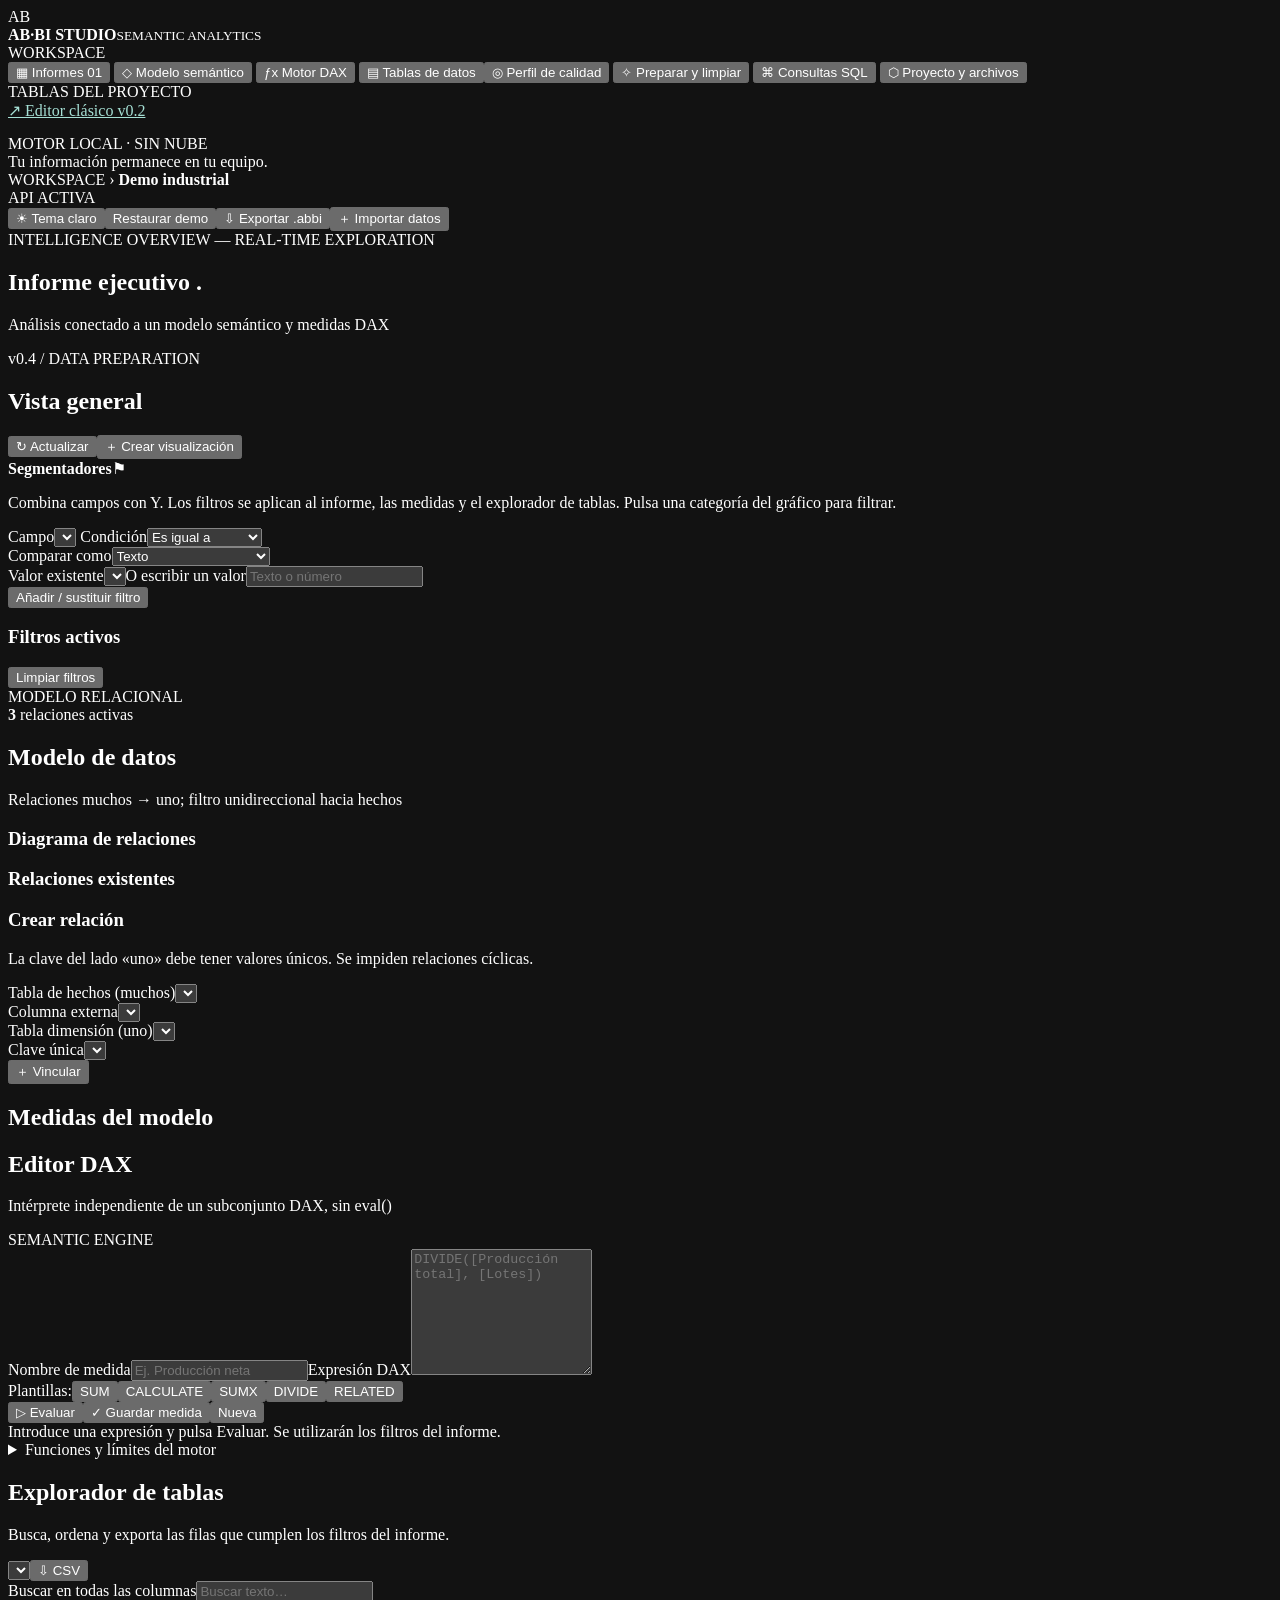
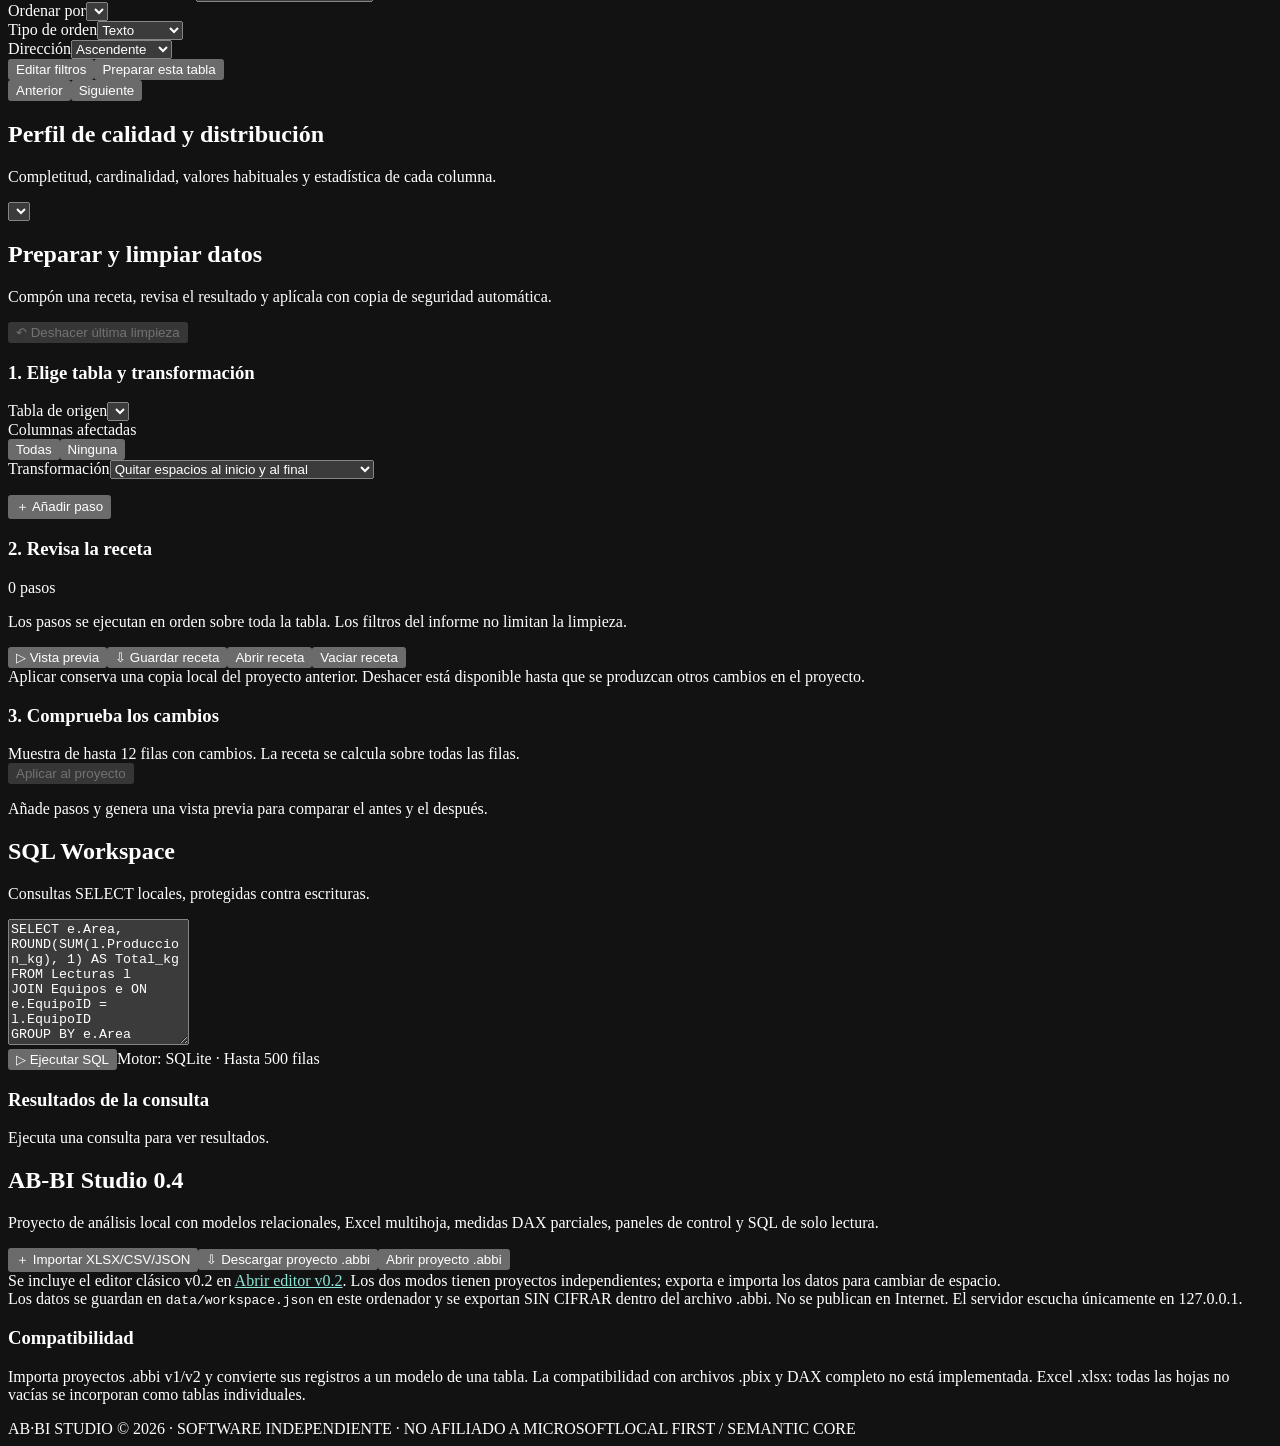
==== frontend/index.html @ 44a597f2 "Publicar AB-BI Studio v0.4 con limpieza, filtros, capturas y documentación Conserva el modelo semánt" ====
<!DOCTYPE html><html lang="es"><head><meta charset="utf-8"><meta name="viewport" content="width=device-width, initial-scale=1"><meta name="color-scheme" content="dark"><title>AB·BI Studio — Intelligence Workspace</title><link rel="stylesheet" href="/static/style.css"><script src="/static/app.js" defer></script><script src="/static/studio.js" defer></script></head>
<body>
<div class="shell">
<aside class="rail">
  <div class="brand"><div class="brand-mark">A<span>B</span></div><div><b>AB·BI <span>STUDIO</span></b><small>SEMANTIC ANALYTICS</small></div></div>
  <div class="space-label">WORKSPACE</div>
  <nav id="nav" class="menu" aria-label="Secciones">
    <button class="navitem active" data-view="dashboard"><span class="glyph">▦</span> Informes <span class="navhint">01</span></button>
    <button class="navitem" data-view="model"><span class="glyph">◇</span> Modelo semántico</button>
    <button class="navitem" data-view="measures"><span class="glyph">ƒx</span> Motor DAX</button>
    <button class="navitem" data-view="data"><span class="glyph">▤</span> Tablas de datos</button><button class="navitem" data-view="profile"><span class="glyph">◎</span> Perfil de calidad</button>
    <button class="navitem" data-view="clean"><span class="glyph">✧</span> Preparar y limpiar</button>
    <button class="navitem" data-view="sql"><span class="glyph">⌘</span> Consultas SQL</button>
    <button class="navitem" data-view="project"><span class="glyph">⬡</span> Proyecto y archivos</button>
  </nav>
  <div class="space-label space-2">TABLAS DEL PROYECTO</div><div class="tree" id="tableTree"></div>
  <div class="sidebar-bottom"><a href="/classic" target="_blank" rel="noopener" style="display:block;margin-bottom:15px;color:#a6e0d5">↗ Editor clásico v0.2</a><span class="live-dot"></span> MOTOR LOCAL · SIN NUBE<br><span class="micro">Tu información permanece en tu equipo.</span></div>
</aside>
<div class="main">
  <header class="topbar"><div class="crumb"><span>WORKSPACE</span> <span class="chevron">›</span> <strong id="crumbName">Demo industrial</strong></div><div class="top-actions"><div class="chip"><span class="live-dot"></span> API ACTIVA</div><button class="btn outline" id="themeToggle" aria-label="Cambiar a tema claro">☀ Tema claro</button><button class="btn subtle" id="resetDemo">Restaurar demo</button><button class="btn" id="saveExport">⇩ Exportar .abbi</button><button class="btn primary" id="uploadBtn">＋ Importar datos</button><input hidden type="file" id="uploadInput" accept=".xlsx,.csv,.tsv,.json" multiple></div></header>
  <main class="content">
    <section class="page-head"><div><div class="eyebrow" id="eyebrow">INTELLIGENCE OVERVIEW <span>—</span> REAL-TIME EXPLORATION</div><h1 id="pageTitle">Informe ejecutivo <span class="head-accent">.</span></h1><p class="subtitle" id="pageDesc">Análisis conectado a un modelo semántico y medidas DAX</p></div><div class="head-actions"><span class="version">v0.4 / DATA PREPARATION</span></div></section>
    <div id="toast" class="toast" role="status" aria-live="polite"></div>
    <section class="view" id="view-dashboard">
      <div class="section-header"><div><h2>Vista general</h2><span id="reportMeta" class="muted small"></span></div><div class="right-inline"><button class="btn outline" id="refreshReport">↻ Actualizar</button><button class="btn primary" id="newVisual">＋ Crear visualización</button></div></div>
      <div class="work-grid"><div class="work-main">
        <div class="kpi-row" id="kpiRow"></div><div class="viz-grid" id="visualGrid"></div>
      </div><aside class="filter-panel"><div class="filter-head"><b>Segmentadores</b><span class="mini-icon">⚑</span></div><p>Combina campos con Y. Los filtros se aplican al informe, las medidas y el explorador de tablas. Pulsa una categoría del gráfico para filtrar.</p><div class="inputstack filter-builder">
<label for="filterDimension">Campo</label><select id="filterDimension"></select>
<label for="filterOp">Condición</label><select id="filterOp">
<option value="eq">Es igual a</option><option value="ne">Es distinto de</option><option value="in">Es uno de…</option><option value="not_in">No es uno de…</option>
<option value="contains">Contiene texto</option><option value="not_contains">No contiene</option><option value="starts_with">Empieza por</option><option value="ends_with">Termina en</option>
<option value="between">Está entre</option><option value="gte">Mayor o igual</option><option value="lte">Menor o igual</option><option value="gt">Mayor que</option><option value="lt">Menor que</option>
<option value="is_blank">Está vacío</option><option value="not_blank">No está vacío</option></select>
<div id="filterTypeWrap"><label for="filterType">Comparar como</label><select id="filterType"><option value="text">Texto</option><option value="number">Número</option><option value="date">Fecha (AAAA-MM-DD)</option><option value="boolean">Sí / No</option></select></div>
<div id="filterSingleWrap"><label for="filterValue">Valor existente</label><select id="filterValue"></select><label for="filterCustom">O escribir un valor</label><input id="filterCustom" placeholder="Texto o número" autocomplete="off"></div>
<div id="filterMultiWrap" hidden><label for="filterSearch">Buscar valores</label><input id="filterSearch" placeholder="Buscar en toda la columna"><div id="filterChoices" class="check-list"></div><div id="filterSelected" class="muted small"></div><button class="btn subtle" id="filterDeselect">Quitar selección</button><div id="filterHint" class="muted small"></div></div>
<div id="filterRangeWrap" hidden><label for="filterFrom">Desde</label><input id="filterFrom" placeholder="Mínimo"><label for="filterTo">Hasta</label><input id="filterTo" placeholder="Máximo"></div>
<button class="btn primary block" id="applyFilter">Añadir / sustituir filtro</button></div><div class="filter-sep"></div><h3>Filtros activos</h3><div id="activeFilters" class="active-filters"></div><button class="btn outline block" id="clearFilters">Limpiar filtros</button><div class="side-insight"><span>MODELO RELACIONAL</span><div><strong id="relationCount">3</strong> relaciones activas</div></div></aside></div>
    </section>
    <section class="view hidden" id="view-model"><div class="section-header"><div><h2>Modelo de datos</h2><span class="muted small">Relaciones muchos → uno; filtro unidireccional hacia hechos</span></div></div><div class="panel"><h3>Diagrama de relaciones</h3><div class="schema-grid" id="schemaGrid"></div></div><div class="panel"><div class="section-header"><div><h3>Relaciones existentes</h3></div></div><div id="relationsList"></div></div><div class="panel"><h3>Crear relación</h3><p class="muted small">La clave del lado «uno» debe tener valores únicos. Se impiden relaciones cíclicas.</p><form id="relationForm" class="form-grid"><div><label>Tabla de hechos (muchos)</label><select id="relFromTable"></select></div><div><label>Columna externa</label><select id="relFromCol"></select></div><div><label>Tabla dimensión (uno)</label><select id="relToTable"></select></div><div><label>Clave única</label><select id="relToCol"></select></div><button type="submit" class="btn primary">＋ Vincular</button></form></div></section>
    <section class="view hidden" id="view-measures"><div class="dax-layout"><div class="panel"><div class="section-header"><h2>Medidas del modelo</h2><span id="measureCount" class="tag"></span></div><div id="measuresList" class="measure-list"></div></div><div class="panel editor-panel"><div class="section-header"><div><h2>Editor DAX</h2><p class="muted small">Intérprete independiente de un subconjunto DAX, sin eval()</p></div><span class="tag accent">SEMANTIC ENGINE</span></div><label for="measureName">Nombre de medida</label><input id="measureName" placeholder="Ej. Producción neta" maxlength="80"><label for="daxSource">Expresión DAX</label><textarea id="daxSource" class="code-editor" spellcheck="false" rows="8" placeholder="DIVIDE([Producción total], [Lotes])"></textarea><div class="quick-templates"><span>Plantillas:</span><button data-template="SUM">SUM</button><button data-template="CALCULATE">CALCULATE</button><button data-template="SUMX">SUMX</button><button data-template="DIVIDE">DIVIDE</button><button data-template="RELATED">RELATED</button></div><div class="actionbar"><button class="btn outline" id="evaluateDax">▷ Evaluar</button><button class="btn primary" id="saveMeasure">✓ Guardar medida</button><button class="btn subtle" id="newMeasure">Nueva</button></div><div class="dax-result" id="daxResult"><span>Introduce una expresión y pulsa Evaluar. Se utilizarán los filtros del informe.</span></div><details class="reference"><summary>Funciones y límites del motor</summary><p>Admite SUM, AVERAGE, MIN, MAX, COUNT, COUNTROWS, DISTINCTCOUNT, SUMX, RELATED, DIVIDE, CALCULATE, REMOVEFILTERS/ALL (como modificadores), SELECTEDVALUE, HASONEVALUE, IF, COALESCE, ROUND, ABS, AND, OR y NOT. No implementa DAX completo, Power Query M, USERELATIONSHIP ni inteligencia temporal.</p></details></div></div></section>
    <section class="view hidden" id="view-data"><div class="section-header"><div><h2>Explorador de tablas</h2><p class="muted small">Busca, ordena y exporta las filas que cumplen los filtros del informe.</p></div><div class="right-inline"><select id="dataTableSelect"></select><button class="btn outline" id="exportTableCsv">⇩ CSV</button></div></div><div class="panel"><div class="data-tools"><div><label for="dataSearch">Buscar en todas las columnas</label><input id="dataSearch" type="search" placeholder="Buscar texto…"></div><div><label for="dataSort">Ordenar por</label><select id="dataSort"></select></div><div><label for="dataSortType">Tipo de orden</label><select id="dataSortType"><option value="text">Texto</option><option value="number">Número</option><option value="date">Fecha ISO</option></select></div><div><label for="dataSortDirection">Dirección</label><select id="dataSortDirection"><option value="asc">Ascendente</option><option value="desc">Descendente</option></select></div></div><div class="actionbar data-context"><span id="dataFilterInfo" class="small muted"></span><button class="btn outline" id="editDataFilters">Editar filtros</button><button class="btn outline" id="goClean">Preparar esta tabla</button></div><div id="dataInfo" class="small muted" role="status"></div><div class="table-scroll"><table><thead id="dataHead"></thead><tbody id="dataBody"></tbody></table></div><div class="pagination"><button class="btn outline" id="prevRows">Anterior</button><span id="dataPage"></span><button class="btn outline" id="nextRows">Siguiente</button></div></div></section>
    <section class="view hidden" id="view-profile"><div class="section-header"><div><h2>Perfil de calidad y distribución</h2><p class="muted small">Completitud, cardinalidad, valores habituales y estadística de cada columna.</p></div><div><select id="profileTableSelect"></select></div></div><div id="qualitySummary" class="quality-summary"></div><div id="profileCards" class="schema-grid"></div></section>

<section class="view hidden" id="view-clean">
<div class="section-header"><div><h2>Preparar y limpiar datos</h2><p class="muted small">Compón una receta, revisa el resultado y aplícala con copia de seguridad automática.</p></div><button class="btn outline" id="undoClean" disabled>↶ Deshacer última limpieza</button></div>
<div class="clean-layout"><div class="panel clean-editor"><h3>1. Elige tabla y transformación</h3>
<label for="cleanTable">Tabla de origen</label><select id="cleanTable"></select>
<div class="section-header columns-heading"><label>Columnas afectadas</label><div><button class="btn subtle" id="cleanAll">Todas</button><button class="btn subtle" id="cleanNone">Ninguna</button></div></div><div id="cleanColumns" class="check-list columns-list"></div>
<label for="cleanOperation">Transformación</label><select id="cleanOperation">
<option value="trim">Quitar espacios al inicio y al final</option><option value="collapse_spaces">Unificar espacios y saltos de línea</option><option value="upper">Convertir a MAYÚSCULAS</option><option value="lower">Convertir a minúsculas</option><option value="strip_accents">Quitar tildes y diacríticos</option>
<option value="null_markers">Reconocer marcadores de vacío</option><option value="replace">Buscar y sustituir texto literal</option><option value="fill_null">Rellenar valores vacíos</option>
<option value="to_number">Convertir a número</option><option value="to_date">Convertir a fecha ISO</option><option value="to_boolean">Convertir a sí / no</option><option value="to_text">Convertir a texto</option>
<option value="deduplicate">Quitar filas duplicadas</option><option value="drop_empty">Quitar filas con todas las elegidas vacías</option><option value="drop_missing">Quitar filas con alguna elegida vacía</option><option value="keep_rows">Conservar filas por condición</option></select>
<p id="cleanHelp" class="muted small"></p>
<div id="cleanValueWrap" hidden><label id="cleanValueLabel" for="cleanValue">Valor</label><input id="cleanValue"></div>
<div id="cleanReplacementWrap" hidden><label for="cleanReplacement">Sustituir por</label><input id="cleanReplacement"></div>
<div id="cleanLocaleWrap" hidden><label for="cleanLocale">Formato del origen</label><select id="cleanLocale"><option value="es">Coma decimal: 1.234,56</option><option value="en">Punto decimal: 1,234.56</option></select></div>
<div id="cleanDateWrap" hidden><label for="cleanDateFormat">Formato del origen</label><select id="cleanDateFormat"><option value="%d/%m/%Y">Día / mes / año</option><option value="%m/%d/%Y">Mes / día / año</option><option value="%Y-%m-%d">Año-mes-día (ISO)</option></select></div>
<div id="cleanErrorWrap" hidden><label for="cleanOnError">Si un valor no se puede convertir</label><select id="cleanOnError"><option value="keep">Conservarlo y avisar</option><option value="null">Convertirlo en vacío y avisar</option><option value="abort">Detener toda la receta</option></select></div>
<div id="cleanRuleWrap" hidden><label for="cleanRuleOp">Condición</label><select id="cleanRuleOp"><option value="eq">Es igual a</option><option value="ne">Es distinto de</option><option value="contains">Contiene</option><option value="not_contains">No contiene</option><option value="between">Está entre</option><option value="gte">Mayor o igual</option><option value="lte">Menor o igual</option><option value="is_blank">Está vacío</option><option value="not_blank">No está vacío</option></select><label for="cleanRuleType">Comparar como</label><select id="cleanRuleType"><option value="text">Texto</option><option value="number">Número</option><option value="date">Fecha ISO</option></select><label for="cleanRuleValue">Valor / inicio</label><input id="cleanRuleValue"><label for="cleanRuleValue2">Final (solo intervalo)</label><input id="cleanRuleValue2"></div>
<button class="btn primary block" id="addCleanStep">＋ Añadir paso</button>
</div><div class="panel clean-recipe"><div class="section-header"><h3>2. Revisa la receta</h3><span id="cleanStepCount" class="tag">0 pasos</span></div><p class="muted small">Los pasos se ejecutan en orden sobre toda la tabla. Los filtros del informe no limitan la limpieza.</p><ol id="cleanSteps" class="recipe-list"></ol><div class="actionbar"><button class="btn primary" id="previewClean">▷ Vista previa</button><button class="btn outline" id="exportRecipe">⇩ Guardar receta</button><button class="btn outline" id="importRecipe">Abrir receta</button><input type="file" id="recipeFile" accept=".json" hidden><button class="btn subtle" id="clearRecipe">Vaciar receta</button></div><div class="notice">Aplicar conserva una copia local del proyecto anterior. Deshacer está disponible hasta que se produzcan otros cambios en el proyecto.</div><div id="cleanHistory" class="clean-history"></div></div></div>
<div class="panel" id="cleanPreviewPanel"><div class="section-header"><div><h3>3. Comprueba los cambios</h3><span class="muted small">Muestra de hasta 12 filas con cambios. La receta se calcula sobre todas las filas.</span></div><button class="btn primary" id="applyClean" disabled>Aplicar al proyecto</button></div><div id="cleanPreview" aria-live="polite"><p class="muted">Añade pasos y genera una vista previa para comparar el antes y el después.</p></div></div>
</section>
    <section class="view hidden" id="view-sql"><div class="sql-layout"><div class="panel"><h2>SQL Workspace</h2><p class="muted small">Consultas SELECT locales, protegidas contra escrituras.</p><textarea id="sqlSource" class="code-editor" spellcheck="false" rows="8">SELECT e.Area, ROUND(SUM(l.Produccion_kg), 1) AS Total_kg
FROM Lecturas l
JOIN Equipos e ON e.EquipoID = l.EquipoID
GROUP BY e.Area
ORDER BY Total_kg DESC;</textarea><div class="actionbar"><button class="btn primary" id="executeSql">▷ Ejecutar SQL</button><span class="muted small">Motor: SQLite · Hasta 500 filas</span></div><div id="sqlError"></div></div><div class="panel"><h3>Resultados de la consulta</h3><div id="sqlResults" class="table-scroll"><p class="muted">Ejecuta una consulta para ver resultados.</p></div></div></div></section>
    <section class="view hidden" id="view-project"><div class="panel"><h2>AB-BI Studio 0.4</h2><p class="muted">Proyecto de análisis local con modelos relacionales, Excel multihoja, medidas DAX parciales, paneles de control y SQL de solo lectura.</p><div class="project-stats" id="projectStats"></div><div class="actionbar"><button class="btn primary" id="projectUpload">＋ Importar XLSX/CSV/JSON</button><button class="btn" id="projectExport">⇩ Descargar proyecto .abbi</button><button class="btn outline" id="projectImportBtn">Abrir proyecto .abbi</button><input hidden type="file" id="projectFile" accept=".abbi,.json"></div><div class="notice">Se incluye el editor clásico v0.2 en <a href="/classic" target="_blank" rel="noopener" style="color:#8fe5d6">Abrir editor v0.2</a>. Los dos modos tienen proyectos independientes; exporta e importa los datos para cambiar de espacio.</div><div class="notice">Los datos se guardan en <code>data/workspace.json</code> en este ordenador y se exportan SIN CIFRAR dentro del archivo .abbi. No se publican en Internet. El servidor escucha únicamente en 127.0.0.1.</div></div><div class="panel"><h3>Compatibilidad</h3><p class="muted small">Importa proyectos .abbi v1/v2 y convierte sus registros a un modelo de una tabla. La compatibilidad con archivos .pbix y DAX completo no está implementada. Excel .xlsx: todas las hojas no vacías se incorporan como tablas individuales.</p></div></section>
  </main>
  <footer>AB·BI STUDIO <span>© 2026 · SOFTWARE INDEPENDIENTE · NO AFILIADO A MICROSOFT</span><span>LOCAL FIRST / SEMANTIC CORE</span></footer>
</div></div>
<dialog id="visualDialog"><form method="dialog" id="visualForm" class="dialog-inner"><div class="section-header"><h2 id="visualHeading">Nueva visualización</h2><button type="button" class="xbtn" id="closeDialog">✕</button></div><input type="hidden" id="visualId"><label>Título</label><input id="visualTitle" required maxlength="95" placeholder="Ej. Producción por equipo"><div class="dialog-grid"><div><label>Tipo</label><select id="visualType"><option value="bar">Barras verticales</option><option value="hbar">Barras horizontales</option><option value="line">Líneas</option><option value="area">Área</option><option value="donut">Donut</option><option value="table">Tabla</option><option value="kpi">Tarjeta KPI</option></select></div><div><label>Medida DAX</label><select id="visualMeasure"></select></div><div><label>Dimensión</label><select id="visualDim"></select></div><div><label>Orden</label><select id="visualSort"><option value="desc">Valor descendente</option><option value="asc">Valor ascendente</option><option value="label">Nombre</option></select></div><div><label>Máx. categorías</label><input type="number" id="visualLimit" min="2" max="40" value="12"></div></div><div class="actionbar"><button class="btn subtle" value="cancel">Cancelar</button><button class="btn primary" value="save" id="submitVisual">Guardar visualización</button></div></form></dialog>
</body></html>
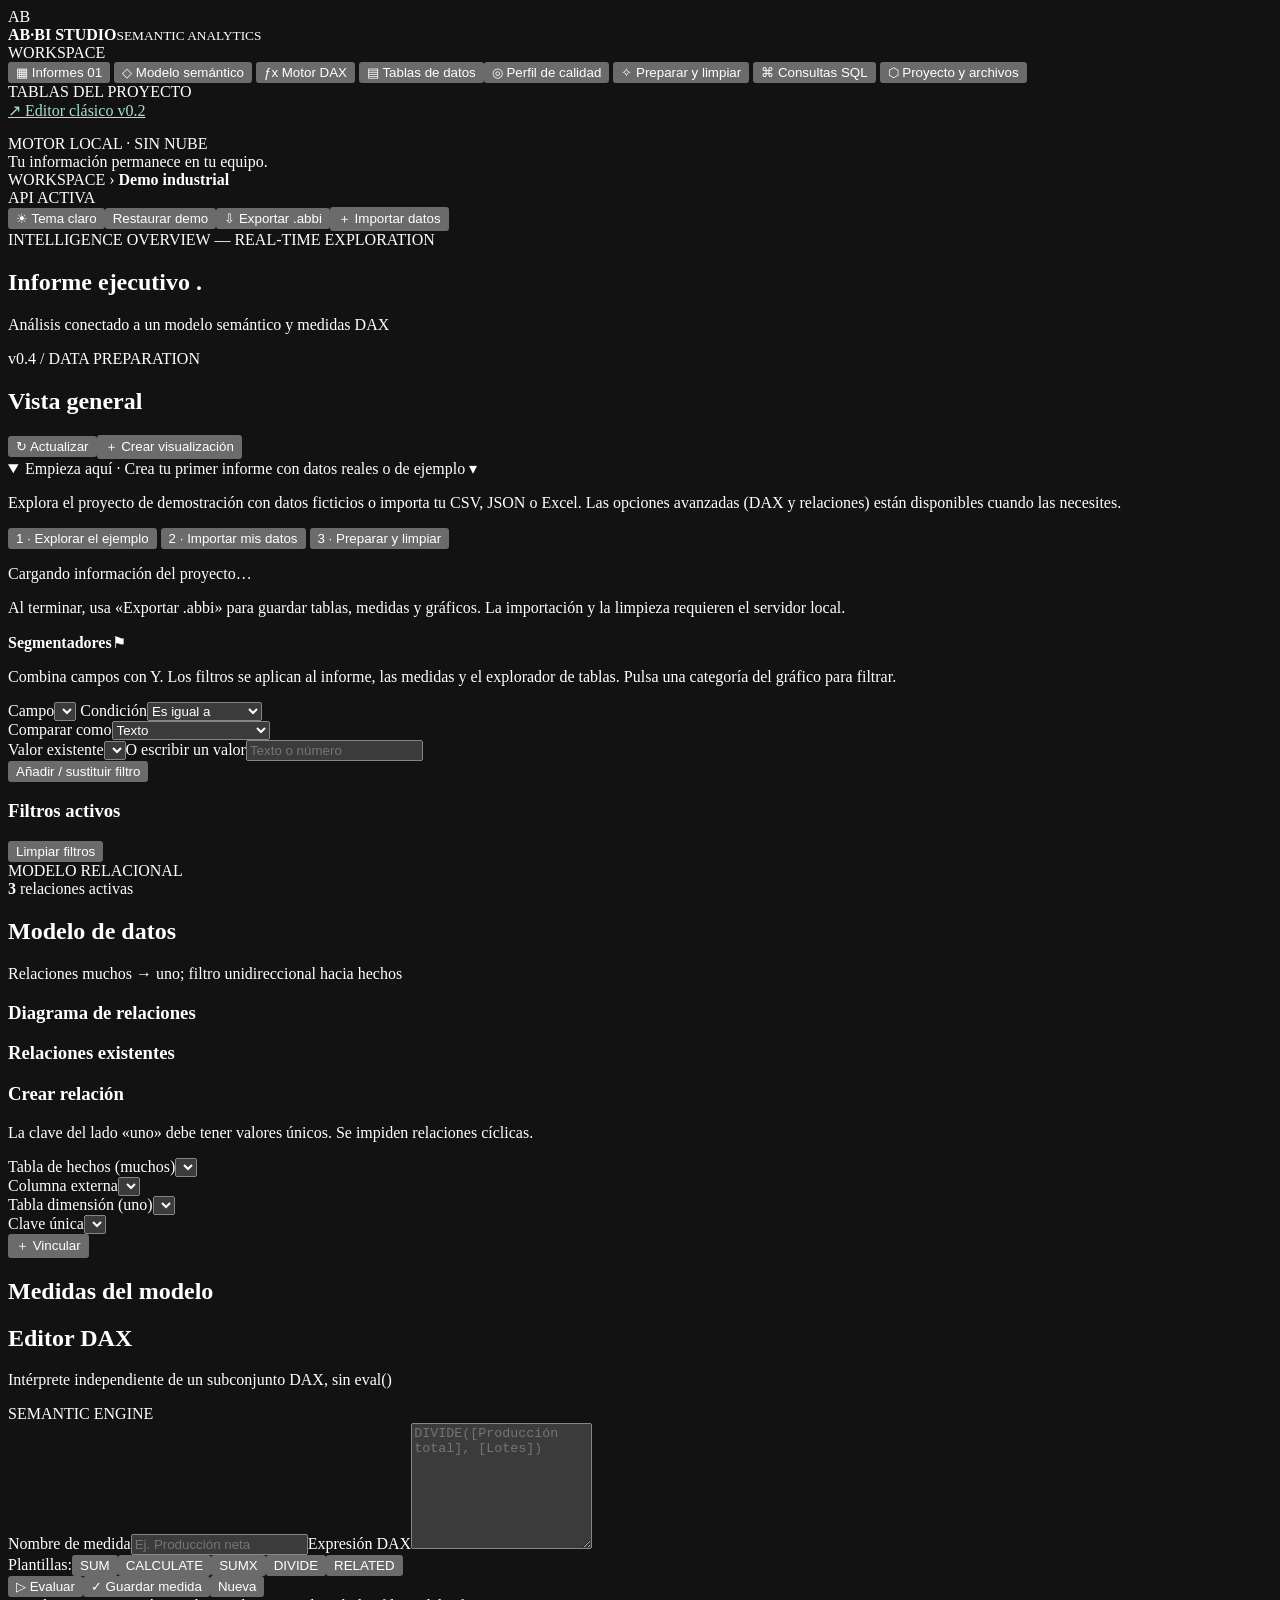
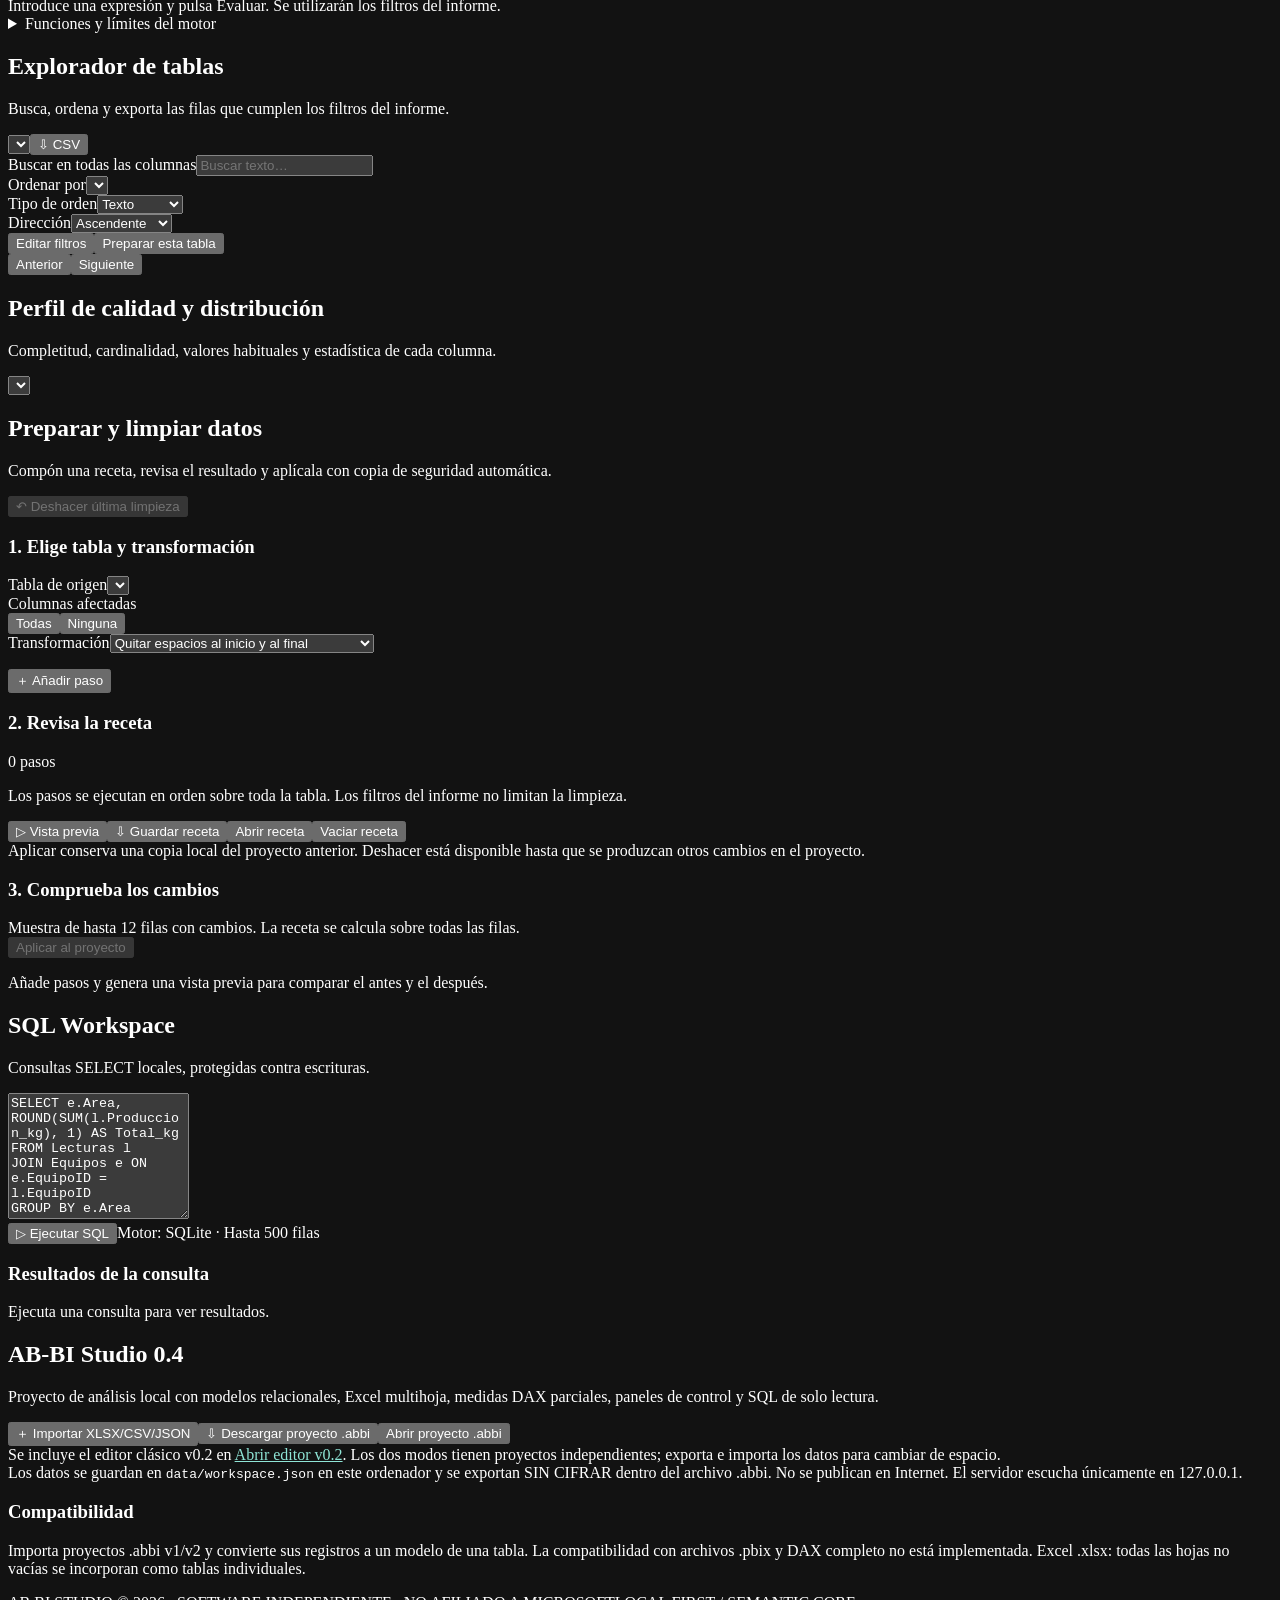
==== commit bbfa9c3f: "feat(ux): introduce a collapsible, task-oriented BI quick start" ====
--- a/frontend/index.html
+++ b/frontend/index.html
@@ -23,6 +23,19 @@
     <div id="toast" class="toast" role="status" aria-live="polite"></div>
     <section class="view" id="view-dashboard">
       <div class="section-header"><div><h2>Vista general</h2><span id="reportMeta" class="muted small"></span></div><div class="right-inline"><button class="btn outline" id="refreshReport">↻ Actualizar</button><button class="btn primary" id="newVisual">＋ Crear visualización</button></div></div>
+      <details id="quickstart" class="bi-quickstart" open>
+  <summary>Empieza aquí · Crea tu primer informe con datos reales o de ejemplo <span class="bi-quick-chevron" aria-hidden="true">▾</span></summary>
+  <div class="bi-quick-content">
+    <p>Explora el proyecto de demostración con datos ficticios o importa tu CSV, JSON o Excel. Las opciones avanzadas (DAX y relaciones) están disponibles cuando las necesites.</p>
+    <div class="bi-quick-actions">
+      <button type="button" class="btn outline" id="quickExplore">1 · Explorar el ejemplo</button>
+      <button type="button" class="btn primary" id="quickImport">2 · Importar mis datos</button>
+      <button type="button" class="btn outline" id="quickPrepare">3 · Preparar y limpiar</button>
+    </div>
+    <p id="quickSummary" class="bi-quick-status" role="status" aria-live="polite">Cargando información del proyecto…</p>
+    <p class="bi-quick-note">Al terminar, usa «Exportar .abbi» para guardar tablas, medidas y gráficos. La importación y la limpieza requieren el servidor local.</p>
+  </div>
+</details>
       <div class="work-grid"><div class="work-main">
         <div class="kpi-row" id="kpiRow"></div><div class="viz-grid" id="visualGrid"></div>
       </div><aside class="filter-panel"><div class="filter-head"><b>Segmentadores</b><span class="mini-icon">⚑</span></div><p>Combina campos con Y. Los filtros se aplican al informe, las medidas y el explorador de tablas. Pulsa una categoría del gráfico para filtrar.</p><div class="inputstack filter-builder">
